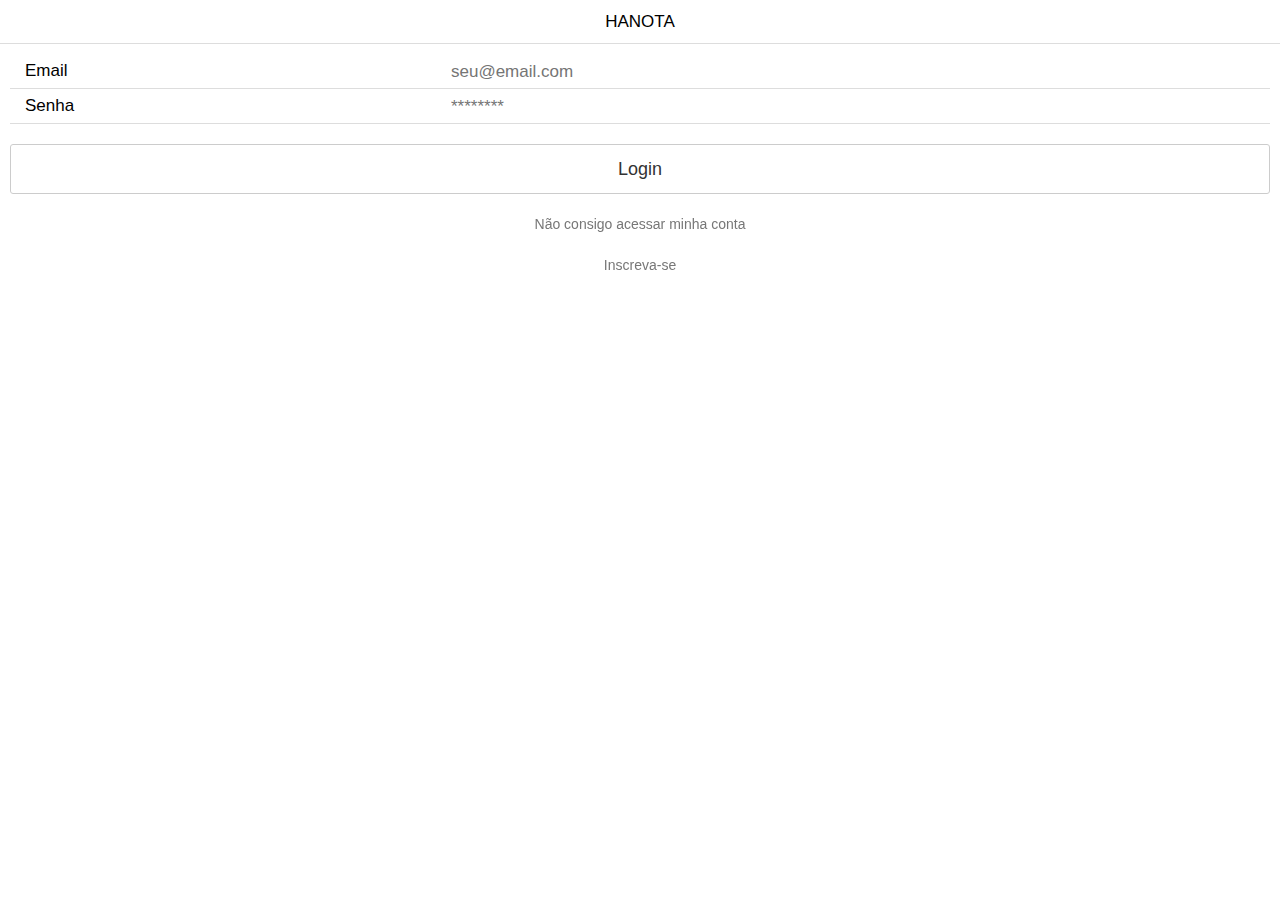
==== public_html/login.html @ 354d863c "Teste Ratchet" ====
<!DOCTYPE html>
<html>
    <head>
        <meta charset="utf-8">
        <title>Login page</title>
        <!-- Sets initial viewport load and disables zooming -->
        <meta name="viewport" content="initial-scale=1, maximum-scale=1, user-scalable=no">
        <!-- Makes your prototype chrome-less once bookmarked to your phone's home screen -->
        <meta name="apple-mobile-web-app-capable" content="yes">
        <meta name="apple-mobile-web-app-status-bar-style" content="black">
        <!-- Set a shorter title for iOS6 devices when saved to home screen -->
        <!-- Set Apple icons for when prototype is saved to home screen -->
        <link rel="apple-touch-icon-precomposed" sizes="114x114" href="touch-icons/apple-touch-icon-114x114.png">
        <link rel="apple-touch-icon-precomposed" sizes="72x72" href="touch-icons/apple-touch-icon-72x72.png">
        <link rel="apple-touch-icon-precomposed" sizes="57x57" href="touch-icons/apple-touch-icon-57x57.png">
        <!-- Include the compiled Ratchet CSS -->
        <link rel="stylesheet" href="css/ratchet.css">

        <!-- Intro paragraph styles. Delete once you start using this page -->

    </head>
    <body>
        <!-- Make sure all your bars are the first things in your <body> -->
        <header class="bar bar-nav">
            <h1 class="title">HANOTA</h1>
        </header>
        <!-- Wrap all non-bar HTML in the .content div (this is actually what scrolls) -->
        <div class="content">
            <div class="content-padded">
                <form onsubmit="return false;">
                    <div class="input-group">
                        <div class="input-row">
                            <label>Email</label>
                            <input id="email" type="email" placeholder="seu@email.com">
                        </div>
                        <div class="input-row">
                            <label>Senha</label>
                            <input id="senha" type="password" placeholder="********">
                        </div>
                    </div>
                    <button type="button" onclick="auth()" class="btn btn-block" style="margin-top: 20px;">Login</button>


                    <a class="" style="margin-top: 20px; width: 100%; text-align: center; display: block;">
                        <p>Não consigo acessar minha conta</p>
                    </a>
                    <a class="" style="margin-top: 20px; width: 100%; text-align: center; display: block;">
                        <p>Inscreva-se</p>
                    </a>
                </form>
            </div>
        </div>


        <script src="js/jquery-2.1.3.min.js" ></script>
        <script src="js/ratchet.min.js"></script>
        <script src="js/n.js" ></script>
    </body>
</html>
---- public_html/css/ratchet.css ----
/*!
 * =====================================================
 * Ratchet v2.0.2 (http://goratchet.com)
 * Copyright 2014 Connor Sears
 * Licensed under MIT (https://github.com/twbs/ratchet/blob/master/LICENSE)
 *
 * v2.0.2 designed by @connors.
 * =====================================================
 */

/*! normalize.css v3.0.1 | MIT License | git.io/normalize */
html {
  font-family: sans-serif;
  -webkit-text-size-adjust: 100%;
      -ms-text-size-adjust: 100%;
}

body {
  margin: 0;
}

article,
aside,
details,
figcaption,
figure,
footer,
header,
hgroup,
main,
nav,
section,
summary {
  display: block;
}

audio,
canvas,
progress,
video {
  display: inline-block;
  vertical-align: baseline;
}

audio:not([controls]) {
  display: none;
  height: 0;
}

[hidden],
template {
  display: none;
}

a {
  background: transparent;
}

a:active,
a:hover {
  outline: 0;
}

abbr[title] {
  border-bottom: 1px dotted;
}

b,
strong {
  font-weight: bold;
}

dfn {
  font-style: italic;
}

h1 {
  margin: .67em 0;
  font-size: 2em;
}

mark {
  color: #000;
  background: #ff0;
}

small {
  font-size: 80%;
}

sub,
sup {
  position: relative;
  font-size: 75%;
  line-height: 0;
  vertical-align: baseline;
}

sup {
  top: -.5em;
}

sub {
  bottom: -.25em;
}

img {
  border: 0;
}

svg:not(:root) {
  overflow: hidden;
}

figure {
  margin: 1em 40px;
}

hr {
  height: 0;
  -moz-box-sizing: content-box;
       box-sizing: content-box;
}

pre {
  overflow: auto;
}

code,
kbd,
pre,
samp {
  font-family: monospace, monospace;
  font-size: 1em;
}

button,
input,
optgroup,
select,
textarea {
  margin: 0;
  font: inherit;
  color: inherit;
}

button {
  overflow: visible;
}

button,
select {
  text-transform: none;
}

button,
html input[type="button"],
input[type="reset"],
input[type="submit"] {
  -webkit-appearance: button;
  cursor: pointer;
}

button[disabled],
html input[disabled] {
  cursor: default;
}

button::-moz-focus-inner,
input::-moz-focus-inner {
  padding: 0;
  border: 0;
}

input {
  line-height: normal;
}

input[type="checkbox"],
input[type="radio"] {
  box-sizing: border-box;
  padding: 0;
}

input[type="number"]::-webkit-inner-spin-button,
input[type="number"]::-webkit-outer-spin-button {
  height: auto;
}

input[type="search"] {
  -webkit-box-sizing: content-box;
     -moz-box-sizing: content-box;
          box-sizing: content-box;
  -webkit-appearance: textfield;
}

input[type="search"]::-webkit-search-cancel-button,
input[type="search"]::-webkit-search-decoration {
  -webkit-appearance: none;
}

fieldset {
  padding: .35em .625em .75em;
  margin: 0 2px;
  border: 1px solid #c0c0c0;
}

legend {
  padding: 0;
  border: 0;
}

textarea {
  overflow: auto;
}

optgroup {
  font-weight: bold;
}

table {
  border-spacing: 0;
  border-collapse: collapse;
}

td,
th {
  padding: 0;
}

* {
  -webkit-box-sizing: border-box;
     -moz-box-sizing: border-box;
          box-sizing: border-box;
}

body {
  position: fixed;
  top: 0;
  right: 0;
  bottom: 0;
  left: 0;
  font-family: "Helvetica Neue", Helvetica, sans-serif;
  font-size: 17px;
  line-height: 21px;
  color: #000;
  background-color: #fff;
}

a {
  color: #428bca;
  text-decoration: none;

  -webkit-tap-highlight-color: transparent;
}
a:active {
  color: #3071a9;
}

.content {
  position: absolute;
  top: 0;
  right: 0;
  bottom: 0;
  left: 0;
  overflow: auto;
  -webkit-overflow-scrolling: touch;
  background-color: #fff;
}

.content > * {
  -webkit-transform: translateZ(0);
      -ms-transform: translateZ(0);
          transform: translateZ(0);
}

.bar-nav ~ .content {
  padding-top: 44px;
}

.bar-header-secondary ~ .content {
  padding-top: 88px;
}

.bar-footer ~ .content {
  padding-bottom: 44px;
}

.bar-footer-secondary ~ .content {
  padding-bottom: 88px;
}

.bar-tab ~ .content {
  padding-bottom: 50px;
}

.bar-footer-secondary-tab ~ .content {
  padding-bottom: 94px;
}

.content-padded {
  margin: 10px;
}

.pull-left {
  float: left;
}

.pull-right {
  float: right;
}

.clearfix:before, .clearfix:after {
  display: table;
  content: " ";
}
.clearfix:after {
  clear: both;
}

h1, h2, h3, h4, h5, h6 {
  margin-top: 0;
  margin-bottom: 10px;
  line-height: 1;
}

h1, .h1 {
  font-size: 36px;
}

h2, .h2 {
  font-size: 30px;
}

h3, .h3 {
  font-size: 24px;
}

h4, .h4 {
  font-size: 18px;
}

h5, .h5 {
  margin-top: 20px;
  font-size: 14px;
}

h6, .h6 {
  margin-top: 20px;
  font-size: 12px;
}

p {
  margin-top: 0;
  margin-bottom: 10px;
  font-size: 14px;
  color: #777;
}

.btn {
  position: relative;
  display: inline-block;
  padding: 6px 8px 7px;
  margin-bottom: 0;
  font-size: 12px;
  font-weight: 400;
  line-height: 1;
  color: #333;
  text-align: center;
  white-space: nowrap;
  vertical-align: top;
  cursor: pointer;
  background-color: white;
  border: 1px solid #ccc;
  border-radius: 3px;
}
.btn:active, .btn.active {
  color: inherit;
  background-color: #ccc;
}
.btn:disabled, .btn.disabled {
  opacity: .6;
}

.btn-primary {
  color: #fff;
  background-color: #428bca;
  border: 1px solid #428bca;
}
.btn-primary:active, .btn-primary.active {
  color: #fff;
  background-color: #3071a9;
  border: 1px solid #3071a9;
}

.btn-positive {
  color: #fff;
  background-color: #5cb85c;
  border: 1px solid #5cb85c;
}
.btn-positive:active, .btn-positive.active {
  color: #fff;
  background-color: #449d44;
  border: 1px solid #449d44;
}

.btn-negative {
  color: #fff;
  background-color: #d9534f;
  border: 1px solid #d9534f;
}
.btn-negative:active, .btn-negative.active {
  color: #fff;
  background-color: #c9302c;
  border: 1px solid #c9302c;
}

.btn-outlined {
  background-color: transparent;
}
.btn-outlined.btn-primary {
  color: #428bca;
}
.btn-outlined.btn-positive {
  color: #5cb85c;
}
.btn-outlined.btn-negative {
  color: #d9534f;
}
.btn-outlined.btn-primary:active, .btn-outlined.btn-positive:active, .btn-outlined.btn-negative:active {
  color: #fff;
}

.btn-link {
  padding-top: 6px;
  padding-bottom: 6px;
  color: #428bca;
  background-color: transparent;
  border: 0;
}
.btn-link:active, .btn-link.active {
  color: #3071a9;
  background-color: transparent;
}

.btn-block {
  display: block;
  width: 100%;
  padding: 15px 0;
  margin-bottom: 10px;
  font-size: 18px;
}

input[type="submit"],
input[type="reset"],
input[type="button"] {
  width: 100%;
}

.btn .badge {
  margin: -2px -4px -2px 4px;
  font-size: 12px;
  background-color: rgba(0, 0, 0, .15);
}

.btn .badge-inverted,
.btn:active .badge-inverted {
  background-color: transparent;
}

.btn-primary:active .badge-inverted,
.btn-positive:active .badge-inverted,
.btn-negative:active .badge-inverted {
  color: #fff;
}

.btn-block .badge {
  position: absolute;
  right: 0;
  margin-right: 10px;
}

.btn .icon {
  font-size: inherit;
}

.bar {
  position: fixed;
  right: 0;
  left: 0;
  z-index: 10;
  height: 44px;
  padding-right: 10px;
  padding-left: 10px;
  background-color: white;
  border-bottom: 1px solid #ddd;

  -webkit-backface-visibility: hidden;
          backface-visibility: hidden;
}

.bar-header-secondary {
  top: 44px;
}

.bar-footer {
  bottom: 0;
}

.bar-footer-secondary {
  bottom: 44px;
}

.bar-footer-secondary-tab {
  bottom: 50px;
}

.bar-footer,
.bar-footer-secondary,
.bar-footer-secondary-tab {
  border-top: 1px solid #ddd;
  border-bottom: 0;
}

.bar-nav {
  top: 0;
}

.title {
  position: absolute;
  display: block;
  width: 100%;
  padding: 0;
  margin: 0 -10px;
  font-size: 17px;
  font-weight: 500;
  line-height: 44px;
  color: #000;
  text-align: center;
  white-space: nowrap;
}

.title a {
  color: inherit;
}

.bar-tab {
  bottom: 0;
  display: table;
  width: 100%;
  height: 50px;
  padding: 0;
  table-layout: fixed;
  border-top: 1px solid #ddd;
  border-bottom: 0;
}
.bar-tab .tab-item {
  display: table-cell;
  width: 1%;
  height: 50px;
  color: #929292;
  text-align: center;
  vertical-align: middle;
}
.bar-tab .tab-item.active, .bar-tab .tab-item:active {
  color: #428bca;
}
.bar-tab .tab-item .icon {
  top: 3px;
  width: 24px;
  height: 24px;
  padding-top: 0;
  padding-bottom: 0;
}
.bar-tab .tab-item .icon ~ .tab-label {
  display: block;
  font-size: 11px;
}

.bar .btn {
  position: relative;
  top: 7px;
  z-index: 20;
  padding: 6px 12px 7px;
  margin-top: 0;
  font-weight: 400;
}
.bar .btn.pull-right {
  margin-left: 10px;
}
.bar .btn.pull-left {
  margin-right: 10px;
}

.bar .btn-link {
  top: 0;
  padding: 0;
  font-size: 16px;
  line-height: 44px;
  color: #428bca;
  border: 0;
}
.bar .btn-link:active, .bar .btn-link.active {
  color: #3071a9;
}

.bar .btn-block {
  top: 6px;
  padding: 7px 0;
  margin-bottom: 0;
  font-size: 16px;
}

.bar .btn-nav.pull-left {
  margin-left: -5px;
}
.bar .btn-nav.pull-left .icon-left-nav {
  margin-right: -3px;
}
.bar .btn-nav.pull-right {
  margin-right: -5px;
}
.bar .btn-nav.pull-right .icon-right-nav {
  margin-left: -3px;
}

.bar .icon {
  position: relative;
  z-index: 20;
  padding-top: 10px;
  padding-bottom: 10px;
  font-size: 24px;
}
.bar .btn .icon {
  top: 3px;
  padding: 0;
}
.bar .title .icon {
  padding: 0;
}
.bar .title .icon.icon-caret {
  top: 4px;
  margin-left: -5px;
}

.bar input[type="search"] {
  height: 29px;
  margin: 6px 0;
}

.bar .segmented-control {
  top: 7px;
  margin: 0 auto;
}

.badge {
  display: inline-block;
  padding: 2px 9px 3px;
  font-size: 12px;
  line-height: 1;
  color: #333;
  background-color: rgba(0, 0, 0, .15);
  border-radius: 100px;
}
.badge.badge-inverted {
  padding: 0 5px 0 0;
  background-color: transparent;
}

.badge-primary {
  color: #fff;
  background-color: #428bca;
}
.badge-primary.badge-inverted {
  color: #428bca;
}

.badge-positive {
  color: #fff;
  background-color: #5cb85c;
}
.badge-positive.badge-inverted {
  color: #5cb85c;
}

.badge-negative {
  color: #fff;
  background-color: #d9534f;
}
.badge-negative.badge-inverted {
  color: #d9534f;
}

.card {
  margin: 10px;
  overflow: hidden;
  background-color: white;
  border: 1px solid #ddd;
  border-radius: 6px;
}

.card .table-view {
  margin-bottom: 0;
  border-top: 0;
  border-bottom: 0;
}
.card .table-view .table-view-divider:first-child {
  top: 0;
  border-top-left-radius: 6px;
  border-top-right-radius: 6px;
}
.card .table-view .table-view-divider:last-child {
  border-bottom-right-radius: 6px;
  border-bottom-left-radius: 6px;
}

.card .table-view-cell:last-child {
  border-bottom: 0;
}

.table-view {
  padding-left: 0;
  margin-top: 0;
  margin-bottom: 15px;
  list-style: none;
  background-color: #fff;
  border-top: 1px solid #ddd;
  border-bottom: 1px solid #ddd;
}

.table-view-cell {
  position: relative;
  padding: 11px 65px 11px 15px;
  overflow: hidden;
  border-bottom: 1px solid #ddd;
}
.table-view-cell:last-child {
  border-bottom: 0;
}
.table-view-cell > a:not(.btn) {
  position: relative;
  display: block;
  padding: inherit;
  margin: -11px -65px -11px -15px;
  overflow: hidden;
  color: inherit;
}
.table-view-cell > a:not(.btn):active {
  background-color: #eee;
}
.table-view-cell p {
  margin-bottom: 0;
}

.table-view-divider {
  padding-top: 6px;
  padding-bottom: 6px;
  padding-left: 15px;
  margin-top: -1px;
  margin-left: 0;
  font-weight: 500;
  color: #999;
  background-color: #fafafa;
  border-top: 1px solid #ddd;
  border-bottom: 1px solid #ddd;
}

.table-view .media,
.table-view .media-body {
  overflow: hidden;
}

.table-view .media-object.pull-left {
  margin-right: 10px;
}
.table-view .media-object.pull-right {
  margin-left: 10px;
}

.table-view-cell > .btn,
.table-view-cell > .badge,
.table-view-cell > .toggle,
.table-view-cell > a > .btn,
.table-view-cell > a > .badge,
.table-view-cell > a > .toggle {
  position: absolute;
  top: 50%;
  right: 15px;
  -webkit-transform: translateY(-50%);
      -ms-transform: translateY(-50%);
          transform: translateY(-50%);
}
.table-view-cell .navigate-left > .btn,
.table-view-cell .navigate-left > .badge,
.table-view-cell .navigate-left > .toggle,
.table-view-cell .navigate-right > .btn,
.table-view-cell .navigate-right > .badge,
.table-view-cell .navigate-right > .toggle,
.table-view-cell .push-left > .btn,
.table-view-cell .push-left > .badge,
.table-view-cell .push-left > .toggle,
.table-view-cell .push-right > .btn,
.table-view-cell .push-right > .badge,
.table-view-cell .push-right > .toggle,
.table-view-cell > a .navigate-left > .btn,
.table-view-cell > a .navigate-left > .badge,
.table-view-cell > a .navigate-left > .toggle,
.table-view-cell > a .navigate-right > .btn,
.table-view-cell > a .navigate-right > .badge,
.table-view-cell > a .navigate-right > .toggle,
.table-view-cell > a .push-left > .btn,
.table-view-cell > a .push-left > .badge,
.table-view-cell > a .push-left > .toggle,
.table-view-cell > a .push-right > .btn,
.table-view-cell > a .push-right > .badge,
.table-view-cell > a .push-right > .toggle {
  right: 35px;
}

.content > .table-view:first-child {
  margin-top: 15px;
}

input,
textarea,
button,
select {
  font-family: "Helvetica Neue", Helvetica, sans-serif;
  font-size: 17px;
}

select,
textarea,
input[type="text"],
input[type="search"],
input[type="password"],
input[type="datetime"],
input[type="datetime-local"],
input[type="date"],
input[type="month"],
input[type="time"],
input[type="week"],
input[type="number"],
input[type="email"],
input[type="url"],
input[type="tel"],
input[type="color"] {
  width: 100%;
  height: 35px;
  -webkit-appearance: none;
  padding: 0 15px;
  margin-bottom: 15px;
  line-height: 21px;
  background-color: #fff;
  border: 1px solid #ddd;
  border-radius: 3px;
  outline: none;
}

input[type="search"] {
  -webkit-box-sizing: border-box;
     -moz-box-sizing: border-box;
          box-sizing: border-box;
  padding: 0 10px;
  font-size: 16px;
  border-radius: 20px;
}

input[type="search"]:focus {
  text-align: left;
}

textarea {
  height: auto;
}

select {
  height: auto;
  font-size: 14px;
  background-color: #f8f8f8;
  -webkit-box-shadow: inset 0 1px 1px rgba(0, 0, 0, .1);
          box-shadow: inset 0 1px 1px rgba(0, 0, 0, .1);
}

.input-group {
  background-color: #fff;
}

.input-group input,
.input-group textarea {
  margin-bottom: 0;
  background-color: transparent;
  border-top: 0;
  border-right: 0;
  border-left: 0;
  border-radius: 0;
  -webkit-box-shadow: none;
          box-shadow: none;
}

.input-row {
  height: 35px;
  overflow: hidden;
  border-bottom: 1px solid #ddd;
}

.input-row label {
  float: left;
  width: 35%;
  padding: 8px 15px;
  font-family: "Helvetica Neue", Helvetica, sans-serif;
  line-height: 1.1;
}

.input-row input {
  float: right;
  width: 65%;
  padding-left: 0;
  margin-bottom: 0;
  border: 0;
}

.segmented-control {
  position: relative;
  display: table;
  overflow: hidden;
  font-size: 12px;
  font-weight: 400;
  background-color: white;
  border: 1px solid #ccc;
  border-radius: 3px;
}
.segmented-control .control-item {
  display: table-cell;
  width: 1%;
  padding-top: 6px;
  padding-bottom: 7px;
  overflow: hidden;
  line-height: 1;
  color: #333;
  text-align: center;
  text-overflow: ellipsis;
  white-space: nowrap;
  border-left: 1px solid #ccc;
}
.segmented-control .control-item:first-child {
  border-left-width: 0;
}
.segmented-control .control-item:active {
  background-color: #eee;
}
.segmented-control .control-item.active {
  background-color: #ccc;
}

.segmented-control-primary {
  border-color: #428bca;
}
.segmented-control-primary .control-item {
  color: #428bca;
  border-color: inherit;
}
.segmented-control-primary .control-item:active {
  background-color: #cde1f1;
}
.segmented-control-primary .control-item.active {
  color: #fff;
  background-color: #428bca;
}

.segmented-control-positive {
  border-color: #5cb85c;
}
.segmented-control-positive .control-item {
  color: #5cb85c;
  border-color: inherit;
}
.segmented-control-positive .control-item:active {
  background-color: #d8eed8;
}
.segmented-control-positive .control-item.active {
  color: #fff;
  background-color: #5cb85c;
}

.segmented-control-negative {
  border-color: #d9534f;
}
.segmented-control-negative .control-item {
  color: #d9534f;
  border-color: inherit;
}
.segmented-control-negative .control-item:active {
  background-color: #f9e2e2;
}
.segmented-control-negative .control-item.active {
  color: #fff;
  background-color: #d9534f;
}

.control-content {
  display: none;
}
.control-content.active {
  display: block;
}

.popover {
  position: fixed;
  top: 55px;
  left: 50%;
  z-index: 20;
  display: none;
  width: 280px;
  margin-left: -140px;
  background-color: white;
  border-radius: 6px;
  -webkit-box-shadow: 0 0 15px rgba(0, 0, 0, .1);
          box-shadow: 0 0 15px rgba(0, 0, 0, .1);
  opacity: 0;
  -webkit-transition: all .25s linear;
     -moz-transition: all .25s linear;
          transition: all .25s linear;
  -webkit-transform: translate3d(0, -15px, 0);
      -ms-transform: translate3d(0, -15px, 0);
          transform: translate3d(0, -15px, 0);
}
.popover:before {
  position: absolute;
  top: -15px;
  left: 50%;
  width: 0;
  height: 0;
  margin-left: -15px;
  content: '';
  border-right: 15px solid transparent;
  border-bottom: 15px solid white;
  border-left: 15px solid transparent;
}
.popover.visible {
  opacity: 1;
  -webkit-transform: translate3d(0, 0, 0);
      -ms-transform: translate3d(0, 0, 0);
          transform: translate3d(0, 0, 0);
}
.popover .bar ~ .table-view {
  padding-top: 44px;
}

.backdrop {
  position: fixed;
  top: 0;
  right: 0;
  bottom: 0;
  left: 0;
  z-index: 15;
  background-color: rgba(0, 0, 0, .3);
}

.popover .btn-block {
  margin-bottom: 5px;
}
.popover .btn-block:last-child {
  margin-bottom: 0;
}

.popover .bar-nav {
  border-bottom: 1px solid #ddd;
  border-top-left-radius: 12px;
  border-top-right-radius: 12px;
  -webkit-box-shadow: none;
          box-shadow: none;
}

.popover .table-view {
  max-height: 300px;
  margin-bottom: 0;
  overflow: auto;
  -webkit-overflow-scrolling: touch;
  background-color: #fff;
  border-top: 0;
  border-bottom: 0;
  border-radius: 6px;
}

.modal {
  position: fixed;
  top: 0;
  z-index: 11;
  width: 100%;
  min-height: 100%;
  overflow: hidden;
  background-color: #fff;
  opacity: 0;
  -webkit-transition: -webkit-transform .25s, opacity 1ms .25s;
     -moz-transition:    -moz-transform .25s, opacity 1ms .25s;
          transition:         transform .25s, opacity 1ms .25s;
  -webkit-transform: translate3d(0, 100%, 0);
      -ms-transform: translate3d(0, 100%, 0);
          transform: translate3d(0, 100%, 0);
}
.modal.active {
  height: 100%;
  opacity: 1;
  -webkit-transition: -webkit-transform .25s;
     -moz-transition:    -moz-transform .25s;
          transition:         transform .25s;
  -webkit-transform: translate3d(0, 0, 0);
      -ms-transform: translate3d(0, 0, 0);
          transform: translate3d(0, 0, 0);
}

.slider {
  width: 100%;
}

.slider {
  overflow: hidden;
  background-color: #000;
}
.slider .slide-group {
  position: relative;
  font-size: 0;
  white-space: nowrap;
  -webkit-transition: all 0s linear;
     -moz-transition: all 0s linear;
          transition: all 0s linear;
}
.slider .slide-group .slide {
  display: inline-block;
  width: 100%;
  height: 100%;
  font-size: 14px;
  vertical-align: top;
}

.toggle {
  position: relative;
  display: block;
  width: 74px;
  height: 30px;
  background-color: #fff;
  border: 2px solid #ddd;
  border-radius: 20px;
  -webkit-transition-duration: .2s;
     -moz-transition-duration: .2s;
          transition-duration: .2s;
  -webkit-transition-property: background-color, border;
     -moz-transition-property: background-color, border;
          transition-property: background-color, border;
}
.toggle .toggle-handle {
  position: absolute;
  top: -1px;
  left: -1px;
  z-index: 2;
  width: 28px;
  height: 28px;
  background-color: #fff;
  border: 1px solid #ddd;
  border-radius: 100px;
  -webkit-transition-duration: .2s;
     -moz-transition-duration: .2s;
          transition-duration: .2s;
  -webkit-transition-property: -webkit-transform, border, width;
     -moz-transition-property:    -moz-transform, border, width;
          transition-property:         transform, border, width;
}
.toggle:before {
  position: absolute;
  top: 3px;
  right: 11px;
  font-size: 13px;
  color: #999;
  text-transform: uppercase;
  content: "Off";
}
.toggle.active {
  background-color: #5cb85c;
  border: 2px solid #5cb85c;
}
.toggle.active .toggle-handle {
  border-color: #5cb85c;
  -webkit-transform: translate3d(44px, 0, 0);
      -ms-transform: translate3d(44px, 0, 0);
          transform: translate3d(44px, 0, 0);
}
.toggle.active:before {
  right: auto;
  left: 15px;
  color: #fff;
  content: "On";
}
.toggle input[type="checkbox"] {
  display: none;
}

.content.fade {
  left: 0;
  opacity: 0;
}
.content.fade.in {
  opacity: 1;
}
.content.sliding {
  z-index: 2;
  -webkit-transition: -webkit-transform .4s;
     -moz-transition:    -moz-transform .4s;
          transition:         transform .4s;
  -webkit-transform: translate3d(0, 0, 0);
      -ms-transform: translate3d(0, 0, 0);
          transform: translate3d(0, 0, 0);
}
.content.sliding.left {
  z-index: 1;
  -webkit-transform: translate3d(-100%, 0, 0);
      -ms-transform: translate3d(-100%, 0, 0);
          transform: translate3d(-100%, 0, 0);
}
.content.sliding.right {
  z-index: 3;
  -webkit-transform: translate3d(100%, 0, 0);
      -ms-transform: translate3d(100%, 0, 0);
          transform: translate3d(100%, 0, 0);
}

.navigate-left:after,
.navigate-right:after,
.push-left:after,
.push-right:after {
  position: absolute;
  top: 50%;
  display: inline-block;
  font-family: Ratchicons;
  font-size: inherit;
  line-height: 1;
  color: #bbb;
  text-decoration: none;
  -webkit-transform: translateY(-50%);
      -ms-transform: translateY(-50%);
          transform: translateY(-50%);

  -webkit-font-smoothing: antialiased;
}

.navigate-left:after,
.push-left:after {
  left: 15px;
  content: '\e822';
}

.navigate-right:after,
.push-right:after {
  right: 15px;
  content: '\e826';
}

@font-face {
  font-family: Ratchicons;
  font-style: normal;
  font-weight: normal;

  src: url("../fonts/ratchicons.eot");
  src: url("../fonts/ratchicons.eot?#iefix") format("embedded-opentype"), url("../fonts/ratchicons.woff") format("woff"), url("../fonts/ratchicons.ttf") format("truetype"), url("../fonts/ratchicons.svg#svgFontName") format("svg");
}
.icon {
  display: inline-block;
  font-family: Ratchicons;
  font-size: 24px;
  line-height: 1;
  text-decoration: none;

  -webkit-font-smoothing: antialiased;
}

.icon-back:before {
  content: '\e80a';
}

.icon-bars:before {
  content: '\e80e';
}

.icon-caret:before {
  content: '\e80f';
}

.icon-check:before {
  content: '\e810';
}

.icon-close:before {
  content: '\e811';
}

.icon-code:before {
  content: '\e812';
}

.icon-compose:before {
  content: '\e813';
}

.icon-download:before {
  content: '\e815';
}

.icon-edit:before {
  content: '\e829';
}

.icon-forward:before {
  content: '\e82a';
}

.icon-gear:before {
  content: '\e821';
}

.icon-home:before {
  content: '\e82b';
}

.icon-info:before {
  content: '\e82c';
}

.icon-list:before {
  content: '\e823';
}

.icon-more-vertical:before {
  content: '\e82e';
}

.icon-more:before {
  content: '\e82f';
}

.icon-pages:before {
  content: '\e824';
}

.icon-pause:before {
  content: '\e830';
}

.icon-person:before {
  content: '\e832';
}

.icon-play:before {
  content: '\e816';
}

.icon-plus:before {
  content: '\e817';
}

.icon-refresh:before {
  content: '\e825';
}

.icon-search:before {
  content: '\e819';
}

.icon-share:before {
  content: '\e81a';
}

.icon-sound:before {
  content: '\e827';
}

.icon-sound2:before {
  content: '\e828';
}

.icon-sound3:before {
  content: '\e80b';
}

.icon-sound4:before {
  content: '\e80c';
}

.icon-star-filled:before {
  content: '\e81b';
}

.icon-star:before {
  content: '\e81c';
}

.icon-stop:before {
  content: '\e81d';
}

.icon-trash:before {
  content: '\e81e';
}

.icon-up-nav:before {
  content: '\e81f';
}

.icon-up:before {
  content: '\e80d';
}

.icon-right-nav:before {
  content: '\e818';
}

.icon-right:before {
  content: '\e826';
}

.icon-down-nav:before {
  content: '\e814';
}

.icon-down:before {
  content: '\e820';
}

.icon-left-nav:before {
  content: '\e82d';
}

.icon-left:before {
  content: '\e822';
}
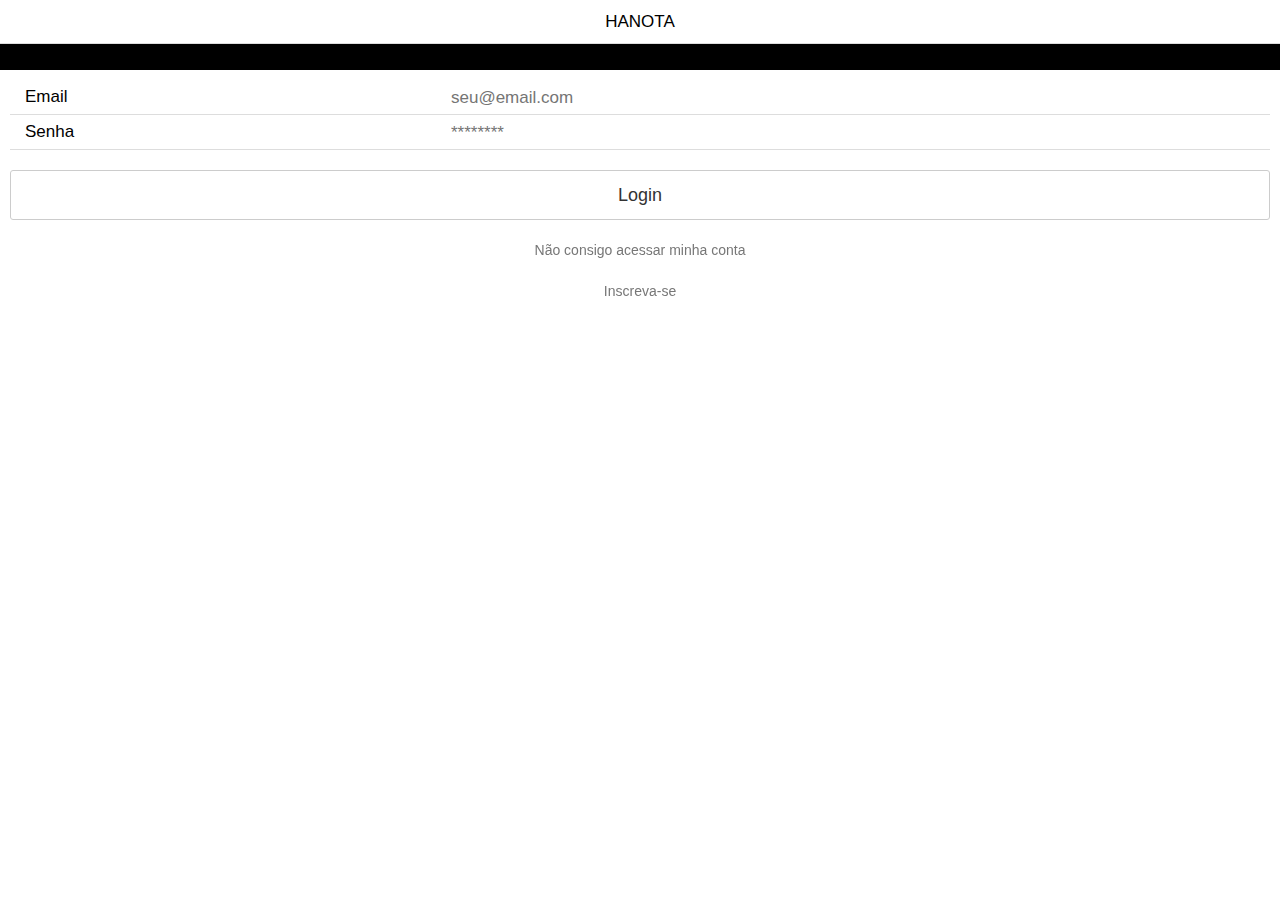
==== commit af2e753a: "Teste Ratchet" ====
--- a/public_html/login.html
+++ b/public_html/login.html
@@ -26,6 +26,31 @@
         </header>
         <!-- Wrap all non-bar HTML in the .content div (this is actually what scrolls) -->
         <div class="content">
+
+            <div class="slider" id="mySlider">
+                <div class="slide-group">
+                    <div class="slide">
+                        <img src="http://lorempixel.com/500/140/people" alt="">
+                        <span class="slide-text">
+                            <span class="icon icon-left-nav"></span>
+                            Slide me
+                        </span>
+                    </div>
+                    <div class="slide">
+                        <img src="http://lorempixel.com/500/140/people" alt="">
+                    </div>
+                    <div class="slide">
+                        <img src="http://lorempixel.com/500/140/people" alt="">
+                    </div>
+                </div>
+            </div>
+
+
+
+
+
+
+
             <div class="content-padded">
                 <form onsubmit="return false;">
                     <div class="input-group">
